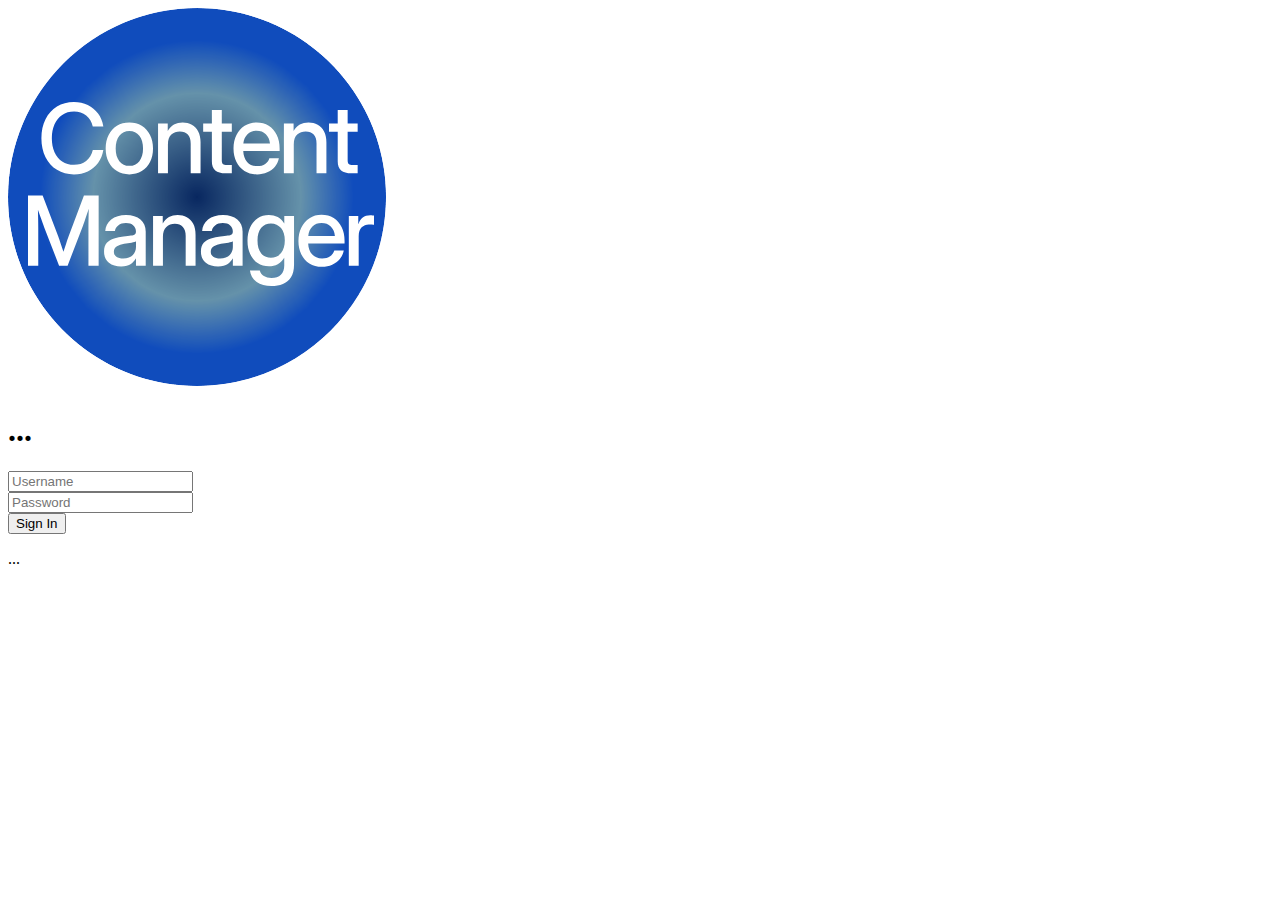
==== index.html @ ac327efb "Update index.html" ====
<!DOCTYPE html>
<html lang="zh-CN">

<head>
    <meta charset="UTF-8">
    <meta name="viewport" content="width=device-width,minimum-scale=1.0, initial-scale=1.0, maximum-scale=1.0">
    <title>...</title>
    <link rel="icon" type="image/svg+xml" href="./Branding/Icon/icon.svg?v=202411220215">
    <link rel="icon" type="image/png" href="./Branding/Icon/icon.png?v=202411220215">
    <link rel="stylesheet" href="https://dist.localwu.top/CSS/Font/BasicFonts.css?v=202411021300">
    <link rel="stylesheet" href="https://cm.localwu.top/Style/LoginPage.css?v=202411220215">
</head>

<body>
    <div class="background">
    </div>
    <div class="banner"></div>
    <div class="loginContainer">
        <div class="loginHeader">
            <img loading="eager" src="./Branding/Icon/icon.svg" alt="Logo" class="logo">
            <h1 id="SystemName">...</h1>
        </div>
        <div class="loginBody">
            <form id="loginForm">
                <div class="formGroup">
                    <input type="text" id="Username" name="username" placeholder="Username" spellcheck="false" required>
                </div>
                <div class="formGroup">
                    <input type="password" id="Password" name="password" placeholder="Password" required>
                </div>
                <button type="submit">Sign In</button>
            </form>
            <div class="errorMessage" id="ErrorMessage"></div>
        </div>
        <div class="loginFooter">
            <p id="Copyright">...</p>
        </div>
    </div>
    <script src="https://cm.localwu.top/Script/LoginPage.js?v=202411220215"></script>
</body>
<!-- https://wx.mail.qq.com/info/get_mailhead_icon?key=MEp1%2FYc1iswactMwQF8UTp9pgefT9oWExKJj19xZxNtN -->

</html>
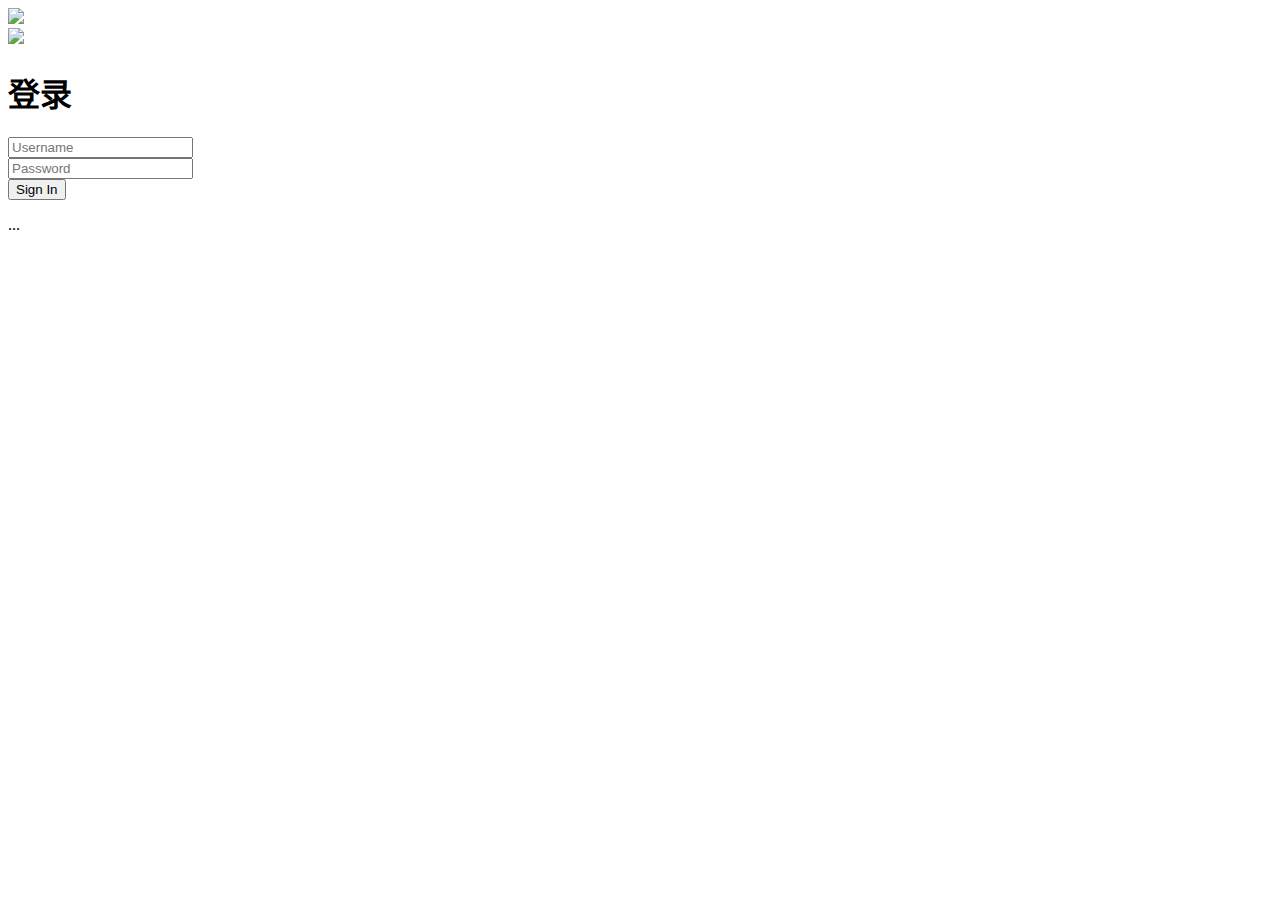
==== commit 7d85aa23: "Update index.html" ====
--- a/index.html
+++ b/index.html
@@ -14,19 +14,22 @@
 <body>
     <div class="background">
     </div>
-    <div class="banner"></div>
+    <div class="banner">
+        <img class="wordmark" loading="eager" src="https://cm.localwu.top/Branding/Wordmark/Stack/StackWordmark.svg">
+    </div>
     <div class="loginContainer">
         <div class="loginHeader">
-            <img loading="eager" src="./Branding/Icon/icon.svg" alt="Logo" class="logo">
-            <h1 id="SystemName">...</h1>
+            <img class="logo" loading="eager" src="https://cm.localwu.top/Branding/Icon/icon.svg">
+            <h1 id="SystemName">登录</h1>
         </div>
         <div class="loginBody">
             <form id="loginForm">
                 <div class="formGroup">
-                    <input type="text" id="Username" name="username" placeholder="Username" spellcheck="false" required>
+                    <input type="text" id="Username" name="username" placeholder="Username" spellcheck="false"
+                        required="">
                 </div>
                 <div class="formGroup">
-                    <input type="password" id="Password" name="password" placeholder="Password" required>
+                    <input type="password" id="Password" name="password" placeholder="Password" required="">
                 </div>
                 <button type="submit">Sign In</button>
             </form>
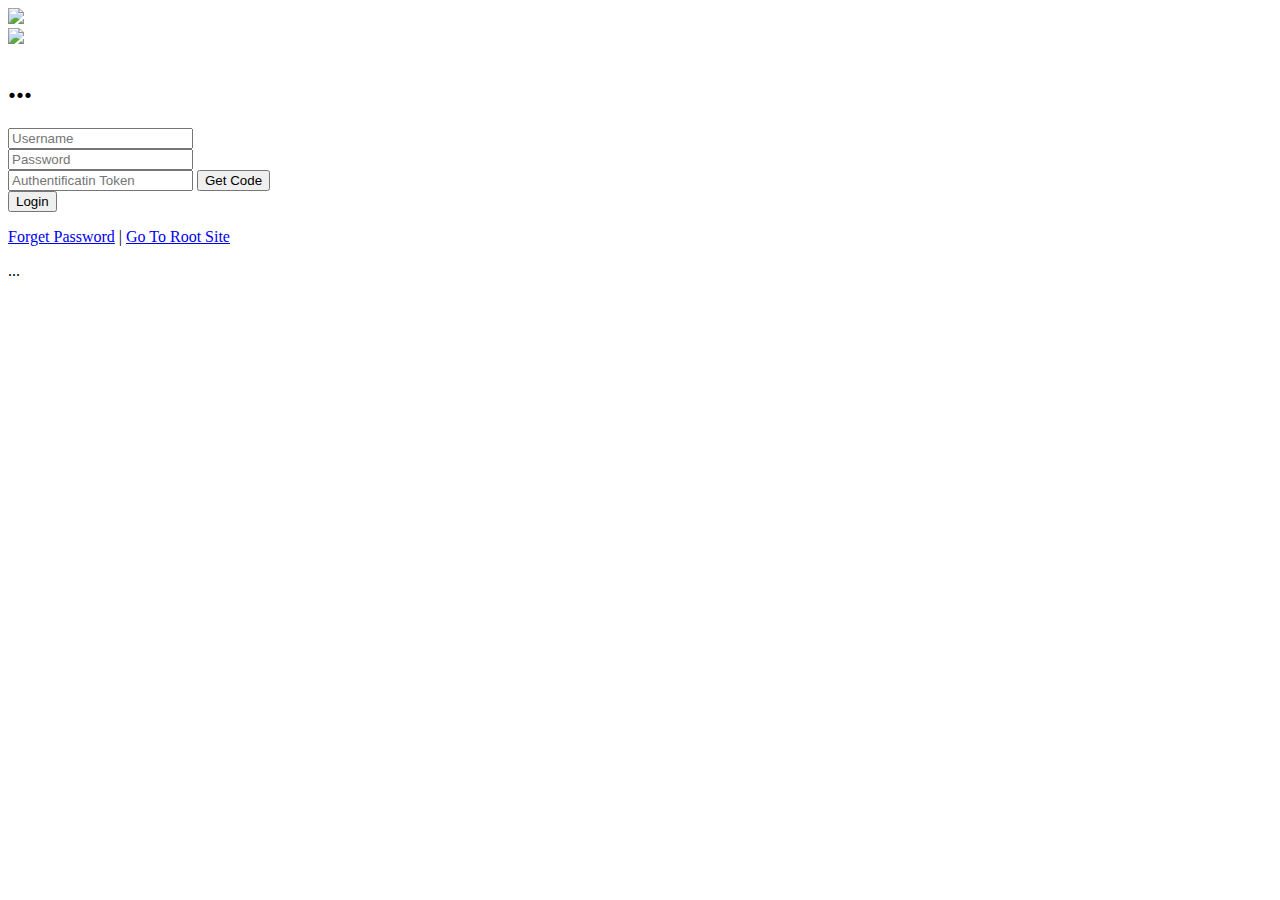
==== commit 833f84fc: "Update index.html" ====
--- a/index.html
+++ b/index.html
@@ -5,10 +5,10 @@
     <meta charset="UTF-8">
     <meta name="viewport" content="width=device-width,minimum-scale=1.0, initial-scale=1.0, maximum-scale=1.0">
     <title>...</title>
-    <link rel="icon" type="image/svg+xml" href="./Branding/Icon/icon.svg?v=202411220215">
-    <link rel="icon" type="image/png" href="./Branding/Icon/icon.png?v=202411220215">
+    <link rel="icon" type="image/svg+xml" href="./Branding/Icon/icon.svg?v=202411220252">
+    <link rel="icon" type="image/png" href="./Branding/Icon/icon.png?v=202411220252">
     <link rel="stylesheet" href="https://dist.localwu.top/CSS/Font/BasicFonts.css?v=202411021300">
-    <link rel="stylesheet" href="https://cm.localwu.top/Style/LoginPage.css?v=202411220215">
+    <link rel="stylesheet" href="https://cm.localwu.top/Style/LoginPage.css?v=202411220252">
 </head>
 
 <body>
@@ -20,7 +20,16 @@
     <div class="loginContainer">
         <div class="loginHeader">
             <img class="logo" loading="eager" src="https://cm.localwu.top/Branding/Icon/icon.svg">
-            <h1 id="SystemName">登录</h1>
+            <h1 id="SystemName">...</h1>
+            <!-- <div class="marqueeContainer">
+                <div class="marqueeContent">
+                    <h1 id="SystemName">...</h1>
+                </div>
+                <div class="marqueeCover">
+                    <div class="marqueeBefore"></div>
+                    <div class="marqueeAfter"></div>
+                </div>
+            </div> -->
         </div>
         <div class="loginBody">
             <form id="loginForm">
@@ -31,15 +40,21 @@
                 <div class="formGroup">
                     <input type="password" id="Password" name="password" placeholder="Password" required="">
                 </div>
-                <button type="submit">Sign In</button>
+                <div class="formGroup authenToken">
+                    <input type="text" id="AuthenToken" name="authenToken" placeholder="Authentificatin Token"
+                        required="">
+                    <button>Get Code</button>
+                </div>
+                <button type="submit">Login</button>
             </form>
             <div class="errorMessage" id="ErrorMessage"></div>
         </div>
         <div class="loginFooter">
+            <p id="FootLinks" class="footLinks"><a href="/">Forget Password</a> | <a href="/">Go To Root Site</a></p>
             <p id="Copyright">...</p>
         </div>
     </div>
-    <script src="https://cm.localwu.top/Script/LoginPage.js?v=202411220215"></script>
+    <script src="https://cm.localwu.top/Script/LoginPage.js?v=202411220252"></script>
 </body>
 <!-- https://wx.mail.qq.com/info/get_mailhead_icon?key=MEp1%2FYc1iswactMwQF8UTp9pgefT9oWExKJj19xZxNtN -->
 
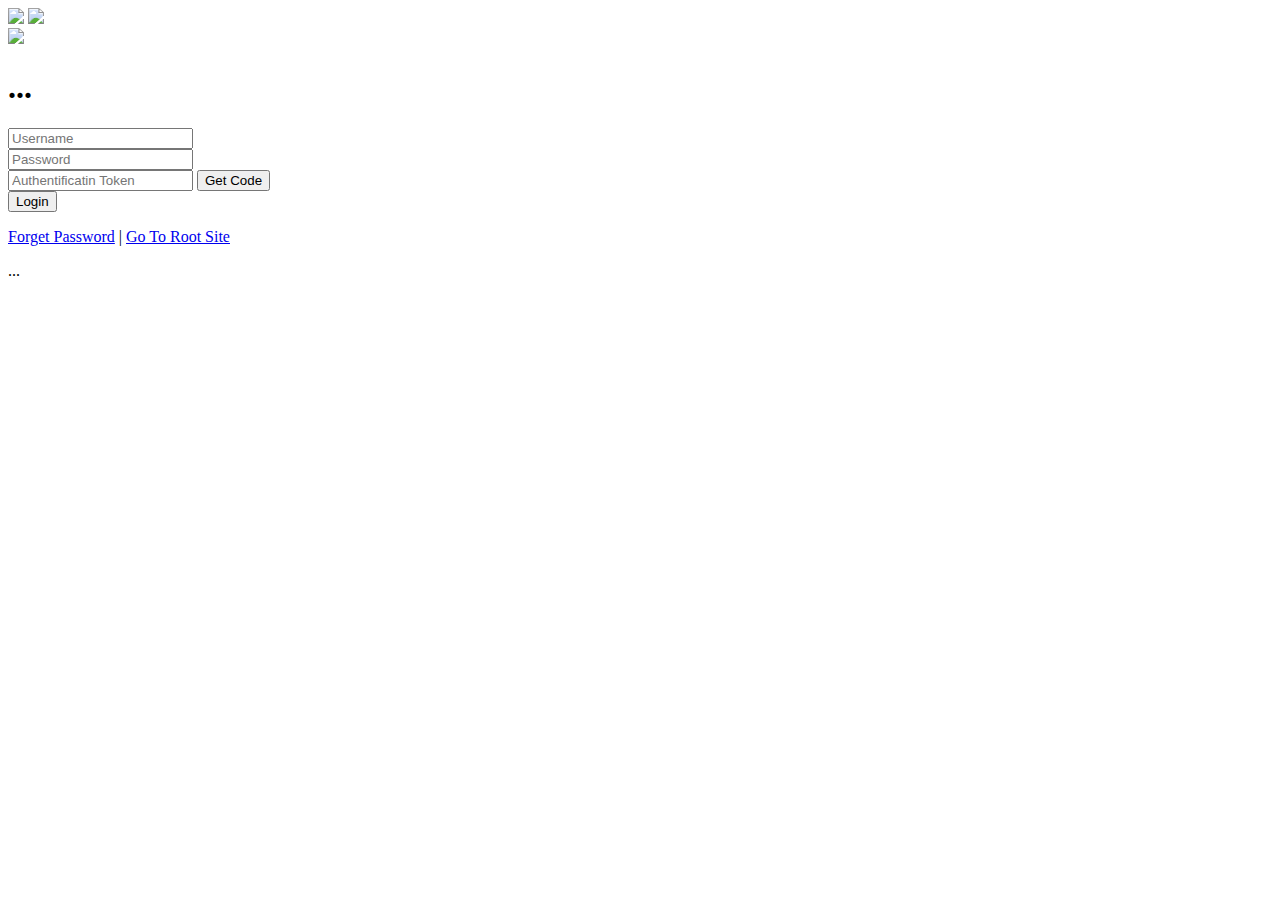
==== commit f268f176: "Update index.html" ====
--- a/index.html
+++ b/index.html
@@ -16,6 +16,7 @@
     </div>
     <div class="banner">
         <img class="wordmark" loading="eager" src="https://cm.localwu.top/Branding/Wordmark/Stack/StackWordmark.svg">
+        <img class="wordmark" loading="eager" src="https://cm.localwu.top/Branding/Wordmark/Slogan/SloganWordmarkQCU.svg">
     </div>
     <div class="loginContainer">
         <div class="loginHeader">
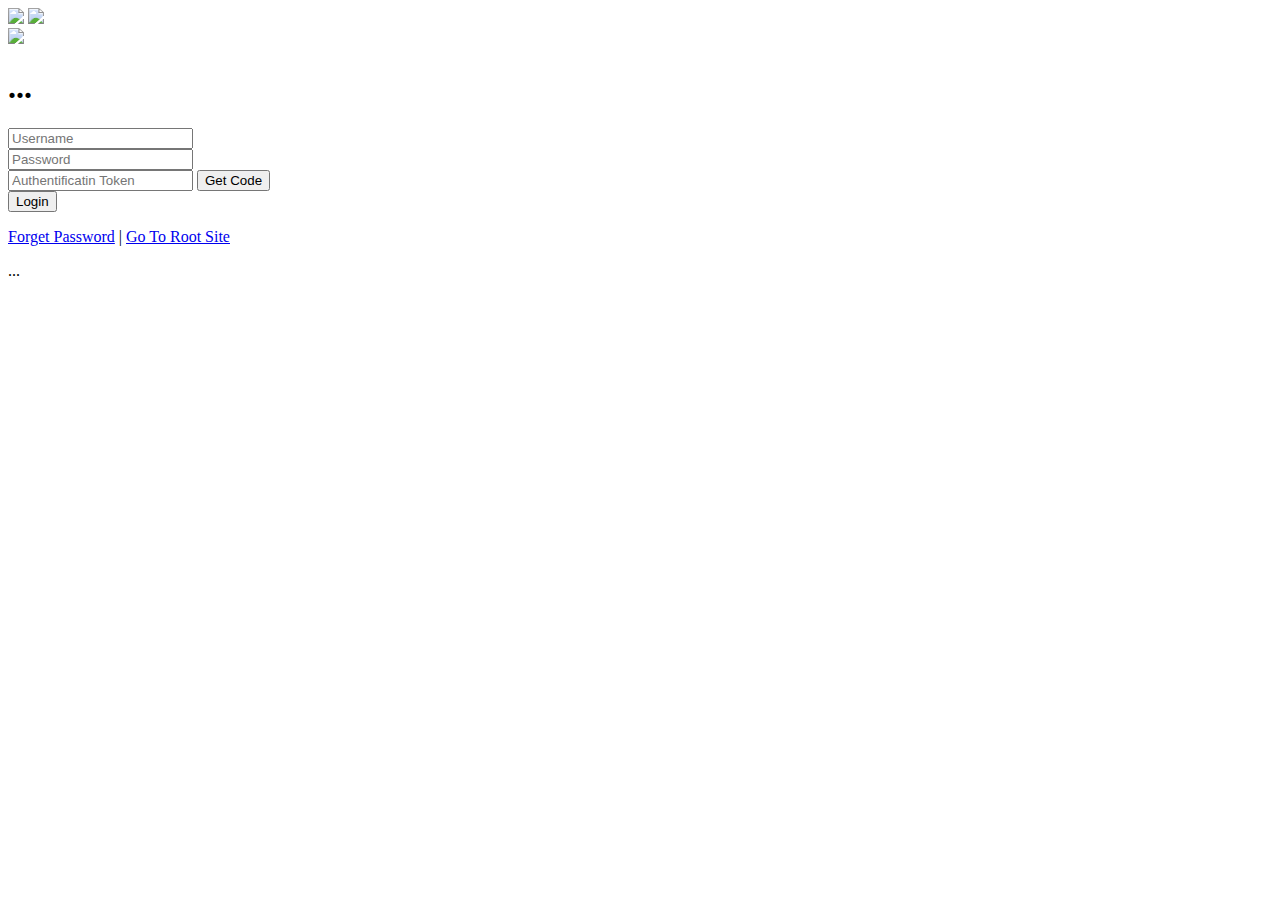
==== commit b7a2de44: "Update index.html" ====
--- a/index.html
+++ b/index.html
@@ -8,7 +8,7 @@
     <link rel="icon" type="image/svg+xml" href="./Branding/Icon/icon.svg?v=202411220252">
     <link rel="icon" type="image/png" href="./Branding/Icon/icon.png?v=202411220252">
     <link rel="stylesheet" href="https://dist.localwu.top/CSS/Font/BasicFonts.css?v=202411021300">
-    <link rel="stylesheet" href="https://cm.localwu.top/Style/LoginPage.css?v=202411220252">
+    <link rel="stylesheet" href="https://cm.localwu.top/Style/LoginPage.css?v=202411220437">
 </head>
 
 <body>
@@ -55,7 +55,7 @@
             <p id="Copyright">...</p>
         </div>
     </div>
-    <script src="https://cm.localwu.top/Script/LoginPage.js?v=202411220252"></script>
+    <script src="https://cm.localwu.top/Script/LoginPage.js?v=202411220437"></script>
 </body>
 <!-- https://wx.mail.qq.com/info/get_mailhead_icon?key=MEp1%2FYc1iswactMwQF8UTp9pgefT9oWExKJj19xZxNtN -->
 
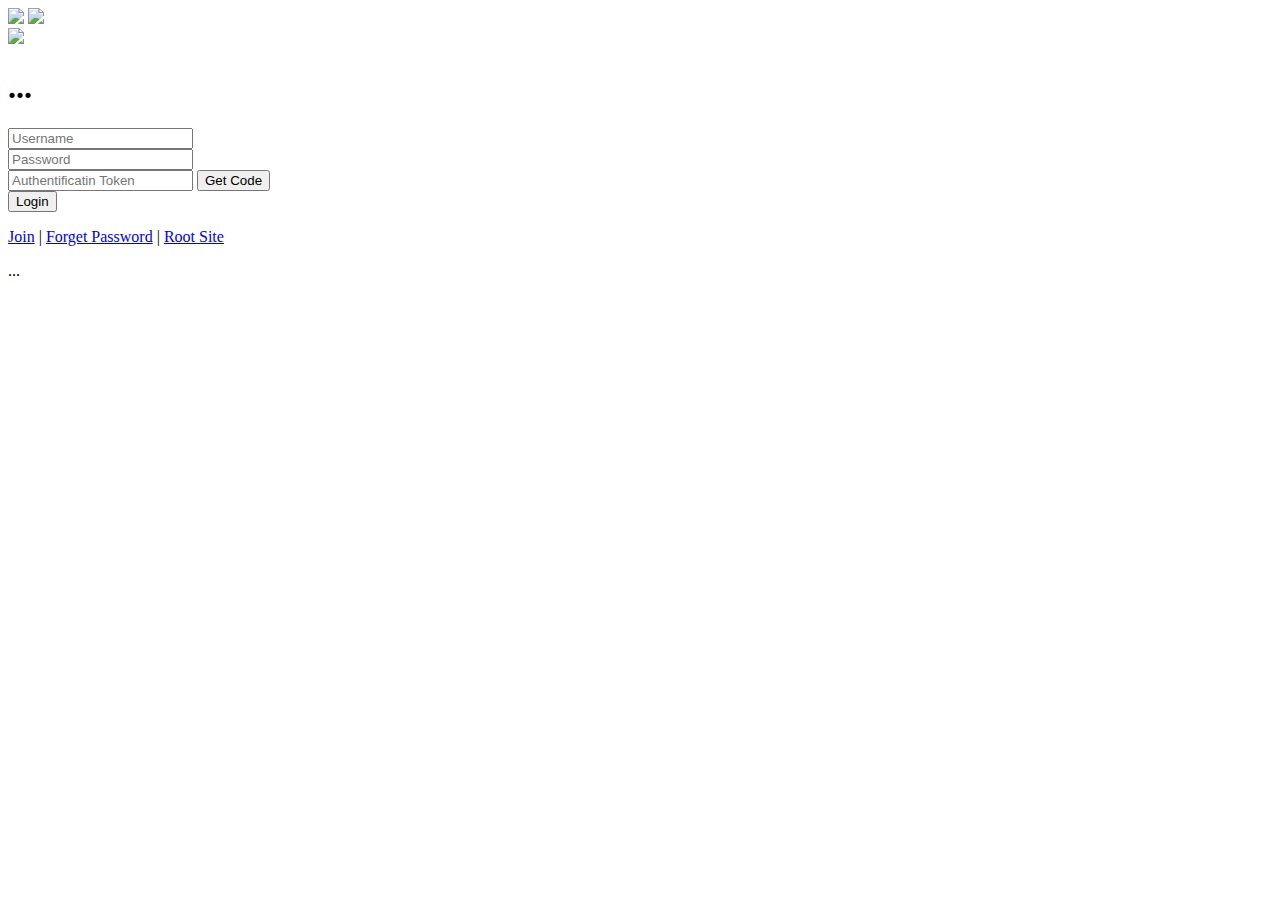
==== commit c40d2d1e: "Update index.html" ====
--- a/index.html
+++ b/index.html
@@ -51,7 +51,11 @@
             <div class="errorMessage" id="ErrorMessage"></div>
         </div>
         <div class="loginFooter">
-            <p id="FootLinks" class="footLinks"><a href="/">Forget Password</a> | <a href="/">Go To Root Site</a></p>
+            <p id="FootLinks" class="footLinks">
+                <a href="/join">Join</a> | 
+                <a href="/forget">Forget Password</a> | 
+                <a href="/">Root Site</a>
+            </p>
             <p id="Copyright">...</p>
         </div>
     </div>
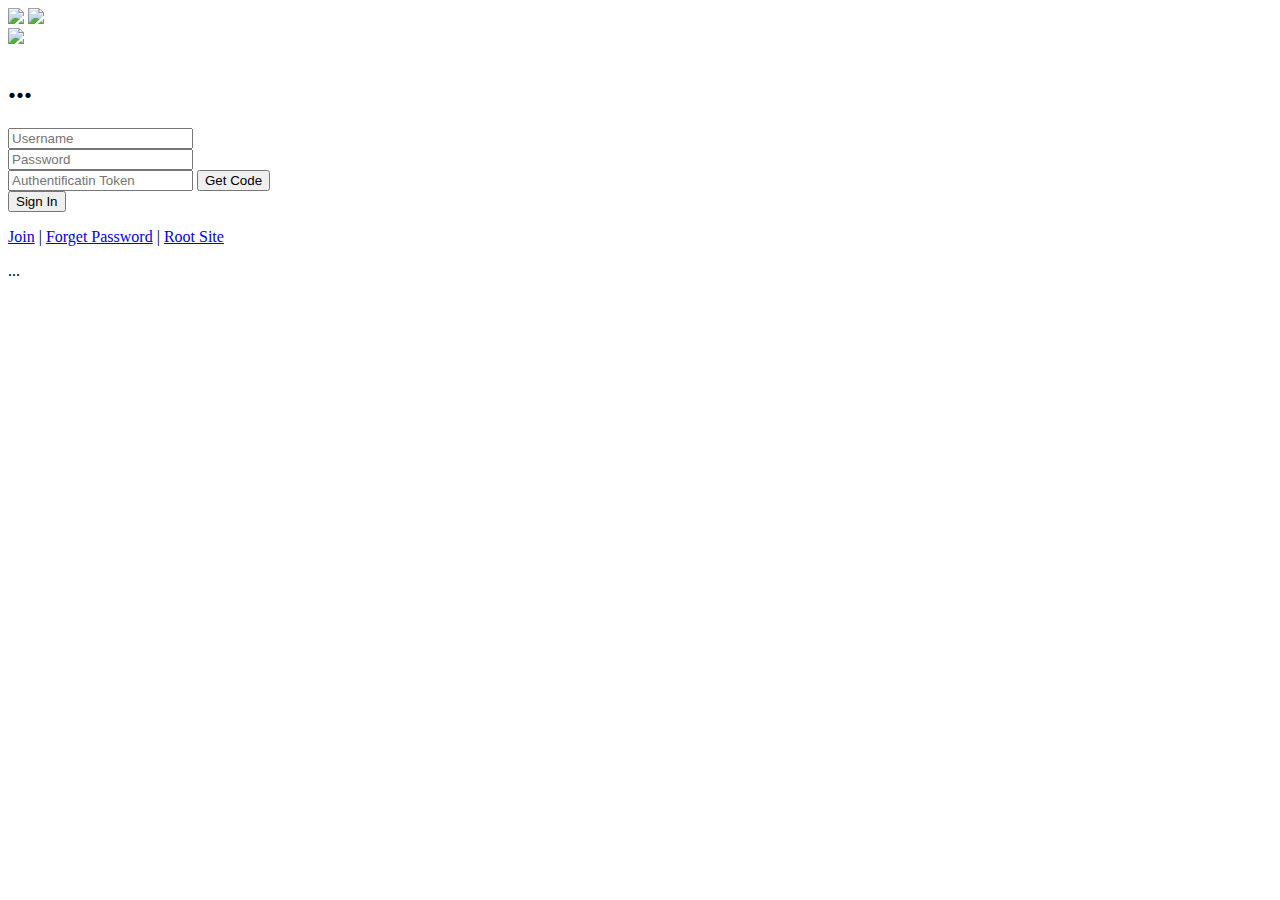
==== commit 62edfa75: "Update index.html" ====
--- a/index.html
+++ b/index.html
@@ -46,7 +46,7 @@
                         required="">
                     <button>Get Code</button>
                 </div>
-                <button type="submit">Login</button>
+                <button type="submit">Sign In</button>
             </form>
             <div class="errorMessage" id="ErrorMessage"></div>
         </div>
